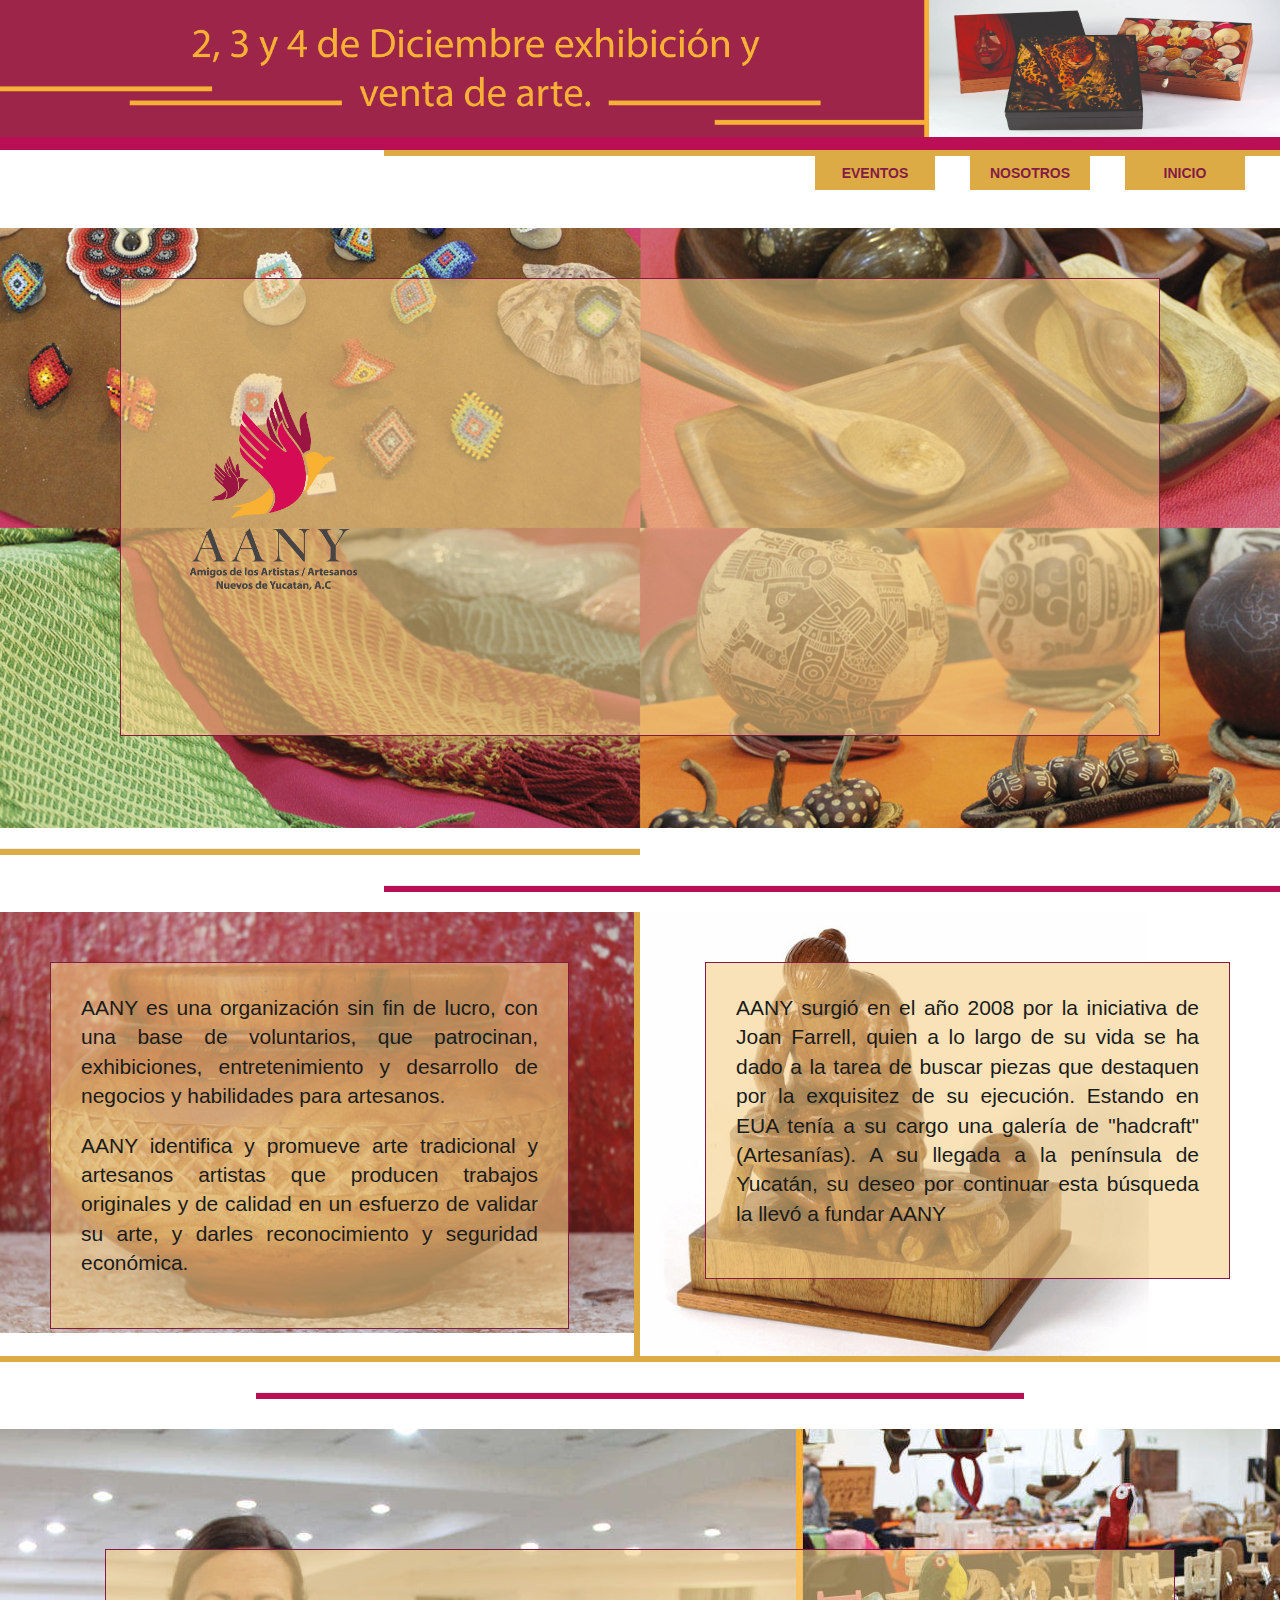
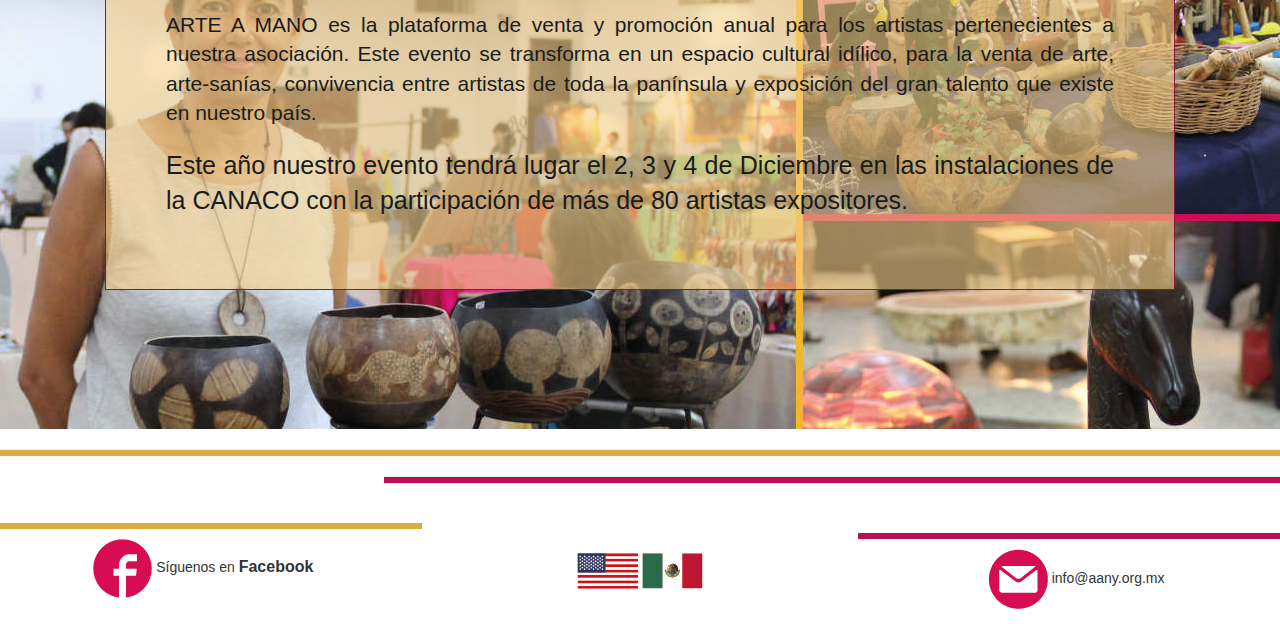
==== index.html @ 806b3858 "Archivos base de la primera versión del nuevo sitio web 2016" ====
<!DOCTYPE html>
<html lang="es">
<head>
  <meta charset="UTF-8">
  <meta name="viewport" content="width=device-width, initial-scale=1.0">
  <meta http-equiv="X-UA-Compatible" content="ie=edge">
  <title>Arte A Mano | AANY</title>
  <link rel="stylesheet" href="css/bootstrap.css">
  <link rel="stylesheet" href="css/style.css">
  <link rel="icon" type="image/png" href="img/favicon.png">
</head>
<body>
  <header id="banner"><img src="img/slider1.jpg" alt="" class="img-responsive"></header>
  <div id="linea_1" class="linea_mostaza"></div>
  <nav>
    <ul>
      <li><a href="#video">INICIO</a></li>
      <li><a href="#nosotros">NOSOTROS</a></li>
      <li><a href="#eventos">EVENTOS</a></li>
    </ul>
  </nav>
  <section id="video">
    <div class="container ">
      <div class="row fondo">
        <div class="col-md-3">
          <img src="img/logo_aany2.png" id="logo_video" class="img-responsive" alt="AANY - Amigos de los Artistas/ Artesanos nuevos de Yucatán">
        </div>
        <div class="col-md-9">
          <div class="embed-responsive embed-responsive-16by9">
            <iframe class="embed-responsive-item" src="https://www.youtube.com/embed/XgfiCfjYWdU"></iframe>
          </div>
        </div>
      </div>
    </div>
  </section>
<hr id="linea_4" class="linea_mostaza">
<hr id="linea_5" class="linea_fushia">
<div class="row">
  <section id="nosotros">
    <div id="pieza1" class="col-md-6 piezas">
      <div class="fondo">
        <p class="lead">AANY es una organización sin fin de lucro, con una base
        de voluntarios, que patrocinan, exhibiciones, entretenimiento y
        desarrollo de negocios y habilidades para artesanos.</p>
        <p class="lead">AANY identifica y promueve arte tradicional y artesanos artistas
        que producen trabajos originales y de calidad en un esfuerzo de validar
      su arte, y darles reconocimiento y seguridad económica.</p>
      </div>
    </div>
    <div id="pieza2" class="col-md-6 piezas">
      <div class="fondo">
        <p class="lead">
          AANY surgió en el año 2008 por la iniciativa de Joan Farrell, quien
          a lo largo de su vida se ha dado a la tarea de buscar piezas que
          destaquen por la exquisitez de su ejecución. Estando en EUA tenía a su
          cargo una galería de "hadcraft" (Artesanías). A su llegada a la península de
          Yucatán, su deseo por continuar esta búsqueda la llevó a fundar AANY</p>
        </p>
      </div>
    </div>
  </section>
</div>
<hr id="linea_6" class="linea_fushia">
<div id="eventos" class="row">
  <div class="fondo2">
    <p class="lead"><span>ARTE A MANO</span> es la plataforma de venta y promoción anual para
      los artistas pertenecientes a nuestra asociación. Este evento se transforma
      en un espacio cultural idílico, para la venta de arte, arte-sanías, convivencia entre
      artistas de toda la panínsula y exposición del gran talento que existe en nuestro país.
    </p>
    <p class="anuncio">Este año nuestro evento tendrá lugar el 2, 3 y 4 de Diciembre en las instalaciones
    de la CANACO con la participación de más de 80 artistas expositores.</p>
  </div>
</div>
<hr id="linea_7" class="linea_mostaza">
<hr id="linea_8" class="linea_fushia">
<footer>
  <div class="row">
    <div class="col-md-4" id="redes_sociales">
      <a href="https://www.facebook.com/aanyac/?fref=ts" target="_blank"><img src="img/facebook.png" alt=""></a>
      Síguenos en <span>Facebook</span>
    </div>
    <div class="col-md-4" id="idioma">
      <img src="img/ingles.png" alt="">
      <img src=" img/espanol.png" alt="">
    </div>
    <div class="col-md-4" id="contacto">
      <a href="mailto:info@aany.org.mx"><img src="img/email.png" alt=""></a>
      info@aany.org.mx</span>
    </div>
  </div>
</footer>

<!-- jQuery (necessary for Bootstrap's JavaScript plugins) -->
<script src="https://ajax.googleapis.com/ajax/libs/jquery/1.12.4/jquery.min.js"></script>
<!-- Include all compiled plugins (below), or include individual files as needed -->
<script src="js/bootstrap.min.js"></script>
</body>
</html>
---- css/style.css ----
.fondo{
  margin: 50px;
  padding: 30px;
  background-color:rgba(245, 207, 135, 0.6) ;
  border: 1px solid #851b44;
}
.fondo2{
  margin: 120px;
  padding: 60px;
  background-color:rgba(245, 207, 135, 0.6) ;
  border: 1px solid #851b44;
}
.fondo p, .fondo2 p{
  text-align: justify;
  color: rgb(26, 27, 27);
}
#banner{
  height: 150px;
  background-color:#ba0f55; 
}
#banner img{
  max-height: 100%;
}
nav{
  height: 8vh;
}
nav ul{
  list-style: none;
  margin: 0;
  display: flex;
  flex-direction: row-reverse;
}
nav ul li{
display: inline;
margin-right: 35px;
}
nav ul li a{
  text-decoration: none;
  color: #841b44;
  background-color: #ddab45;
  padding: 0.5em;
  display: block;
  width: 120px;
  text-align: center;
  font-weight: bold;
}
nav ul li a:hover{
  text-decoration: none;
  color: #ddab45;
  background-color: #ba0f55;
  text-shadow: rgb(52, 51, 52) 1px 1px 1px;
}
/* ===== Seccion contenedor de video ======*/
#video{
  background-image: url("../img/AANY-artesanias-en-yucatan.jpg");
  background-position: center center;
  background-repeat: no-repeat;
  height: 600px;
}
#logo_video{
  margin-top: 35%;
}
/*=====  Sección Nosotros ==== */
#nosotros{
}
.piezas{
  border-bottom: solid 6px #ddab45;
    height:450px;
}
#pieza1{
  border-right: solid 6px #ddab45;
  background-image: url(../img/pieza1.png);
  background-repeat: no-repeat;
  background-size: contain;
  height: 450px;
}
#pieza2{
    background-image: url(../img/pieza2.jpg);
    background-repeat: no-repeat;
    background-size: contain;
    height: 450px;
}
/*=== Líneas ===*/
#linea_1{
margin-left: 30%;
}
#linea_4{
width: 50%;
float:left;
}
#linea_5{
  width: 70%;
  margin-top: 10px;
  float: right;
}
#linea_6{
  margin: 30px 20% 30px 20%;
}
#linea_8{
  margin-left: 30%;
}
.linea_mostaza{
  height: 6px;
  background-color: #ddab45;
}
.linea_fushia{
  height: 6px;
  background-color:#ba0f55;
}
/*==== eventos ===*/
#eventos{
  background-image: url(../img/evento.jpg);
  background-position: top right;
  background-repeat: no-repeat;
  height: 600px;
}
/*====  footer ====*/
footer{
  padding-bottom: 20px;
  padding-top: 20px;
}
#redes_sociales{
 border-top: solid 6px #ddab45;
 display: inline-block;
 text-align: center;
 padding-top: 10px;
}
#contacto{
  margin-top: 10px;
  border-top: solid 6px #ba0f55;
  display: inline-block;
  text-align: center;
  padding-top: 10px;
}
#idioma{
  margin-top: 30px;
  display: inline-block;
  text-align: center;
}
#redes_sociales span, #contacto span{
  font-size: 16px;
  font-weight: bold;
}
.anuncio{
  font-size: 25px;
  text-align: center;
  color: rgb(26, 27, 27);
}
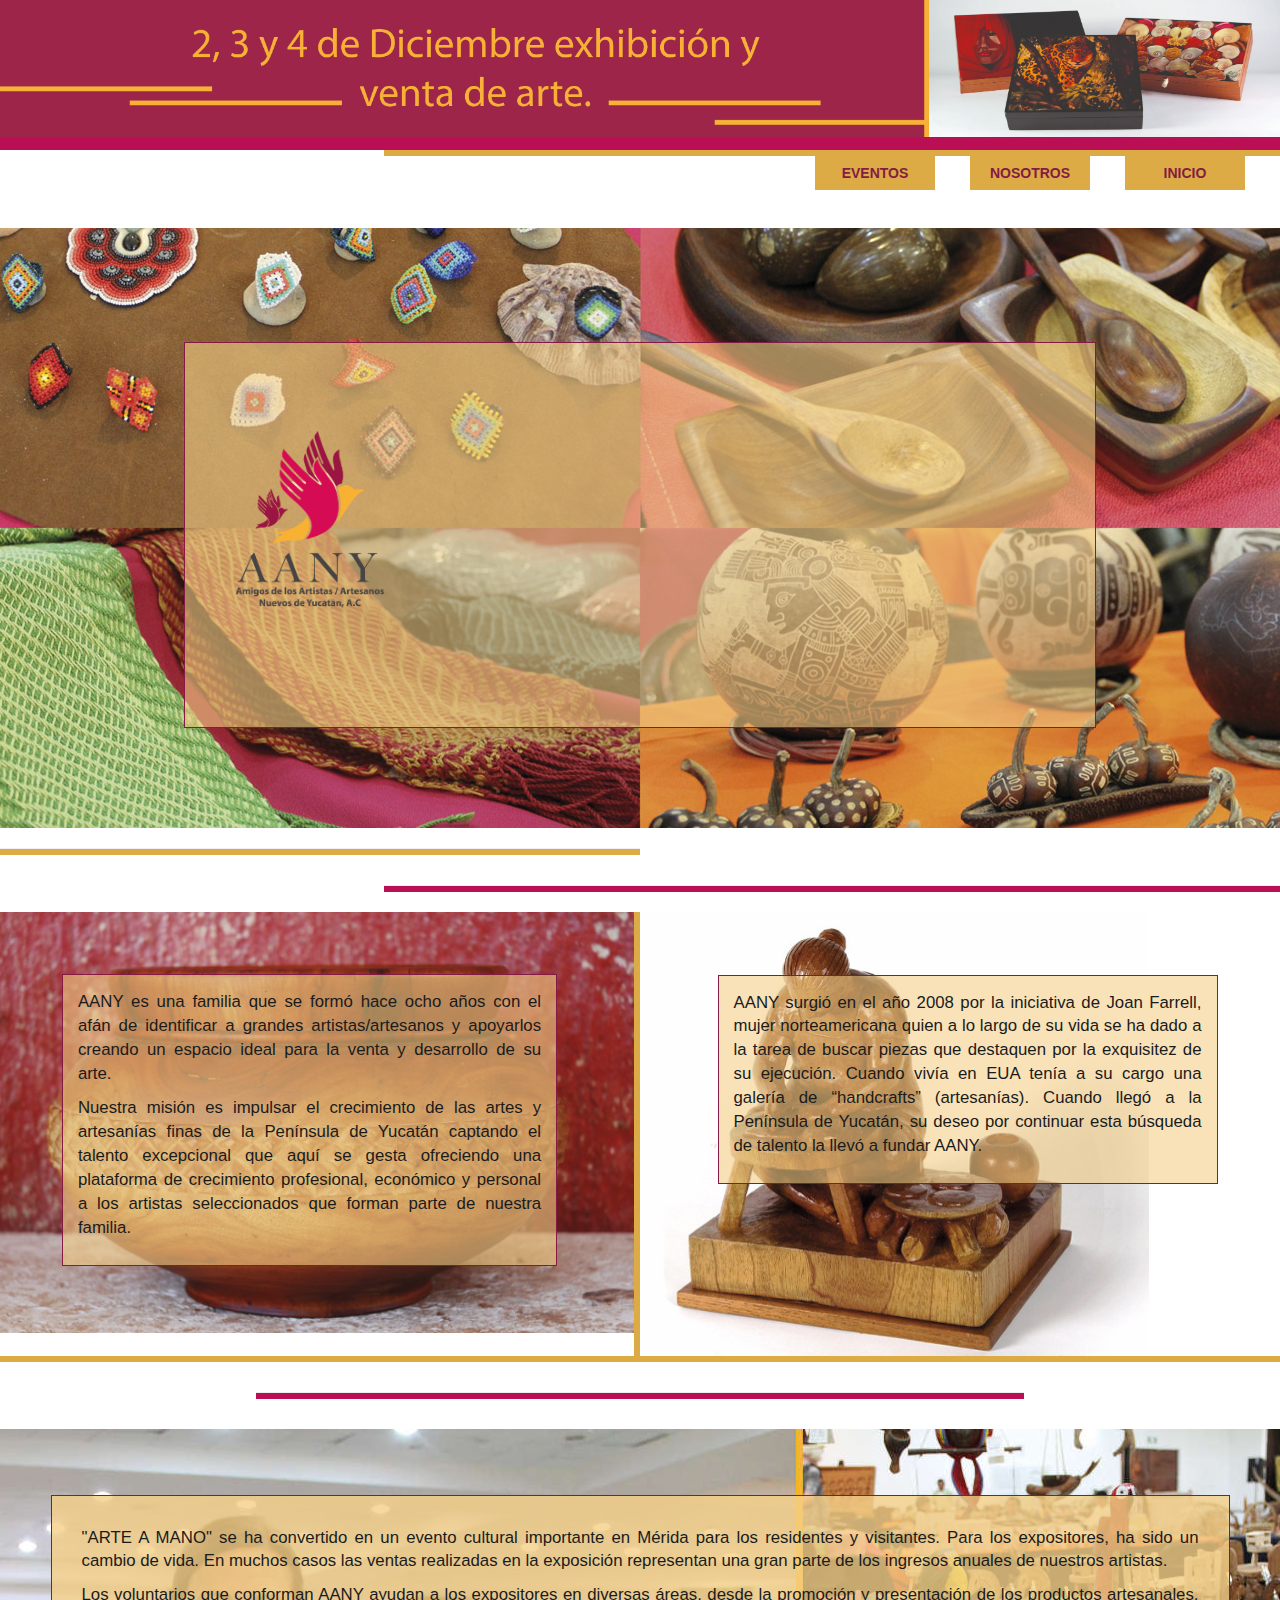
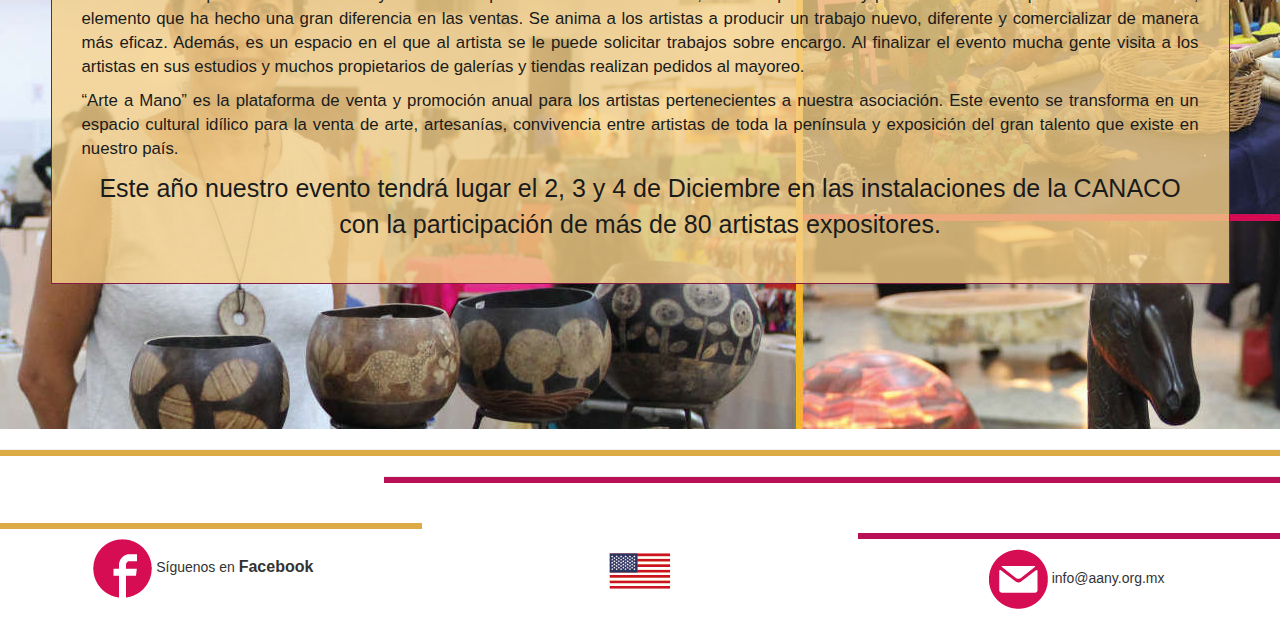
==== commit 8b32a3cb: "Cambio en tamaño de letras y agregamos la traducción a inglés" ====
--- a/index.html
+++ b/index.html
@@ -5,6 +5,10 @@
   <meta name="viewport" content="width=device-width, initial-scale=1.0">
   <meta http-equiv="X-UA-Compatible" content="ie=edge">
   <title>Arte A Mano | AANY</title>
+  <!-- jQuery (necessary for Bootstrap's JavaScript plugins) -->
+  <script src="https://ajax.googleapis.com/ajax/libs/jquery/1.12.4/jquery.min.js"></script>
+  <!-- Include all compiled plugins (below), or include individual files as needed -->
+  <script type="text/javascript" src="js/traduccion.js"></script>
   <link rel="stylesheet" href="css/bootstrap.css">
   <link rel="stylesheet" href="css/style.css">
   <link rel="icon" type="image/png" href="img/favicon.png">
@@ -14,9 +18,9 @@
   <div id="linea_1" class="linea_mostaza"></div>
   <nav>
     <ul>
-      <li><a href="#video">INICIO</a></li>
-      <li><a href="#nosotros">NOSOTROS</a></li>
-      <li><a href="#eventos">EVENTOS</a></li>
+      <li><a href="#video" id="txt1">INICIO</a></li>
+      <li><a href="#nosotros" id="txt2">NOSOTROS</a></li>
+      <li><a href="#eventos" id="txt3">EVENTOS</a></li>
     </ul>
   </nav>
   <section id="video">
@@ -39,23 +43,14 @@
   <section id="nosotros">
     <div id="pieza1" class="col-md-6 piezas">
       <div class="fondo">
-        <p class="lead">AANY es una organización sin fin de lucro, con una base
-        de voluntarios, que patrocinan, exhibiciones, entretenimiento y
-        desarrollo de negocios y habilidades para artesanos.</p>
-        <p class="lead">AANY identifica y promueve arte tradicional y artesanos artistas
-        que producen trabajos originales y de calidad en un esfuerzo de validar
-      su arte, y darles reconocimiento y seguridad económica.</p>
+        <p class="mediano" id="txt4">AANY es una familia que se formó hace ocho años con el afán de identificar a grandes artistas/artesanos y apoyarlos creando un espacio ideal para la venta y desarrollo de su arte.</p>
+        <p class="mediano" id="txt5">Nuestra misión es impulsar el crecimiento de las artes y artesanías finas de la Península de Yucatán captando el talento excepcional que aquí se gesta ofreciendo una plataforma de crecimiento profesional, económico y personal a los artistas seleccionados que forman parte de nuestra familia.</p>
       </div>
     </div>
     <div id="pieza2" class="col-md-6 piezas">
       <div class="fondo">
-        <p class="lead">
-          AANY surgió en el año 2008 por la iniciativa de Joan Farrell, quien
-          a lo largo de su vida se ha dado a la tarea de buscar piezas que
-          destaquen por la exquisitez de su ejecución. Estando en EUA tenía a su
-          cargo una galería de "hadcraft" (Artesanías). A su llegada a la península de
-          Yucatán, su deseo por continuar esta búsqueda la llevó a fundar AANY</p>
-        </p>
+        <p class="mediano" id="txt6">
+          AANY surgió en el año 2008 por la iniciativa de Joan Farrell, mujer norteamericana quien a lo largo de su vida se ha dado a la tarea de buscar piezas que destaquen por la exquisitez de su ejecución. Cuando vivía en EUA tenía a su cargo una galería de “handcrafts” (artesanías). Cuando llegó a la Península de Yucatán, su deseo por continuar esta búsqueda de talento la llevó a fundar AANY.</p>
       </div>
     </div>
   </section>
@@ -63,13 +58,10 @@
 <hr id="linea_6" class="linea_fushia">
 <div id="eventos" class="row">
   <div class="fondo2">
-    <p class="lead"><span>ARTE A MANO</span> es la plataforma de venta y promoción anual para
-      los artistas pertenecientes a nuestra asociación. Este evento se transforma
-      en un espacio cultural idílico, para la venta de arte, arte-sanías, convivencia entre
-      artistas de toda la panínsula y exposición del gran talento que existe en nuestro país.
-    </p>
-    <p class="anuncio">Este año nuestro evento tendrá lugar el 2, 3 y 4 de Diciembre en las instalaciones
-    de la CANACO con la participación de más de 80 artistas expositores.</p>
+    <p class="mediano" id="txt7"><span>"ARTE A MANO"</span> se ha convertido en un evento cultural importante en Mérida para los residentes y visitantes. Para los expositores, ha sido un cambio de vida. En muchos casos las ventas realizadas en la exposición representan una gran parte de los ingresos anuales de nuestros artistas.</p>
+    <p class="mediano" id="txt8">Los voluntarios que conforman AANY ayudan a los expositores en diversas áreas, desde la promoción y presentación de los productos artesanales, elemento que ha hecho una gran diferencia en las ventas. Se anima a los artistas a producir un trabajo nuevo, diferente y comercializar de manera más eficaz. Además, es un espacio en el que al artista se le puede solicitar trabajos sobre encargo. Al finalizar el evento mucha gente visita a los artistas en sus estudios y muchos propietarios de galerías y tiendas  realizan pedidos al mayoreo.</p>
+    <p class="mediano" id="txt9">“Arte a Mano” es la plataforma de venta y promoción anual para los artistas pertenecientes a nuestra asociación. Este evento se transforma en un espacio cultural idílico para la venta de arte, artesanías, convivencia entre artistas de toda la península y exposición del gran talento que existe en nuestro país.</p>
+    <p class="anuncio text-center" id="txt-1">Este año nuestro evento tendrá lugar el 2, 3 y 4 de Diciembre en las instalaciones de la CANACO con la participación de más de 80 artistas expositores.</p>
   </div>
 </div>
 <hr id="linea_7" class="linea_mostaza">
@@ -81,8 +73,8 @@
       Síguenos en <span>Facebook</span>
     </div>
     <div class="col-md-4" id="idioma">
-      <img src="img/ingles.png" alt="">
-      <img src=" img/espanol.png" alt="">
+      <img src="img/ingles.png" alt="" id="ingles">
+      <!--<img src=" img/espanol.png" alt="">-->
     </div>
     <div class="col-md-4" id="contacto">
       <a href="mailto:info@aany.org.mx"><img src="img/email.png" alt=""></a>
@@ -90,10 +82,5 @@
     </div>
   </div>
 </footer>
-
-<!-- jQuery (necessary for Bootstrap's JavaScript plugins) -->
-<script src="https://ajax.googleapis.com/ajax/libs/jquery/1.12.4/jquery.min.js"></script>
-<!-- Include all compiled plugins (below), or include individual files as needed -->
-<script src="js/bootstrap.min.js"></script>
 </body>
 </html>
--- a/css/style.css
+++ b/css/style.css
@@ -1,23 +1,29 @@
 
 .fondo{
-  margin: 50px;
-  padding: 30px;
+  margin: 10%;
+  padding: 15px;
   background-color:rgba(245, 207, 135, 0.6) ;
   border: 1px solid #851b44;
 }
 .fondo2{
-  margin: 120px;
-  padding: 60px;
-  background-color:rgba(245, 207, 135, 0.6) ;
+  margin: 5%;
+  padding: 30px;
+  background-color:rgba(245, 207, 135, 0.8) ;
   border: 1px solid #851b44;
 }
-.fondo p, .fondo2 p{
+.mediano{
+  font-size: 1.2em;
+}
+.text-justify{
+  text-align: justify;
+}
+.fondo , .fondo2 {
   text-align: justify;
   color: rgb(26, 27, 27);
 }
 #banner{
   height: 150px;
-  background-color:#ba0f55; 
+  background-color:#ba0f55;
 }
 #banner img{
   max-height: 100%;
@@ -115,6 +121,9 @@
   background-repeat: no-repeat;
   height: 600px;
 }
+.anuncio{
+
+}
 /*====  footer ====*/
 footer{
   padding-bottom: 20px;
@@ -137,6 +146,7 @@
   margin-top: 30px;
   display: inline-block;
   text-align: center;
+  cursor: pointer;
 }
 #redes_sociales span, #contacto span{
   font-size: 16px;
